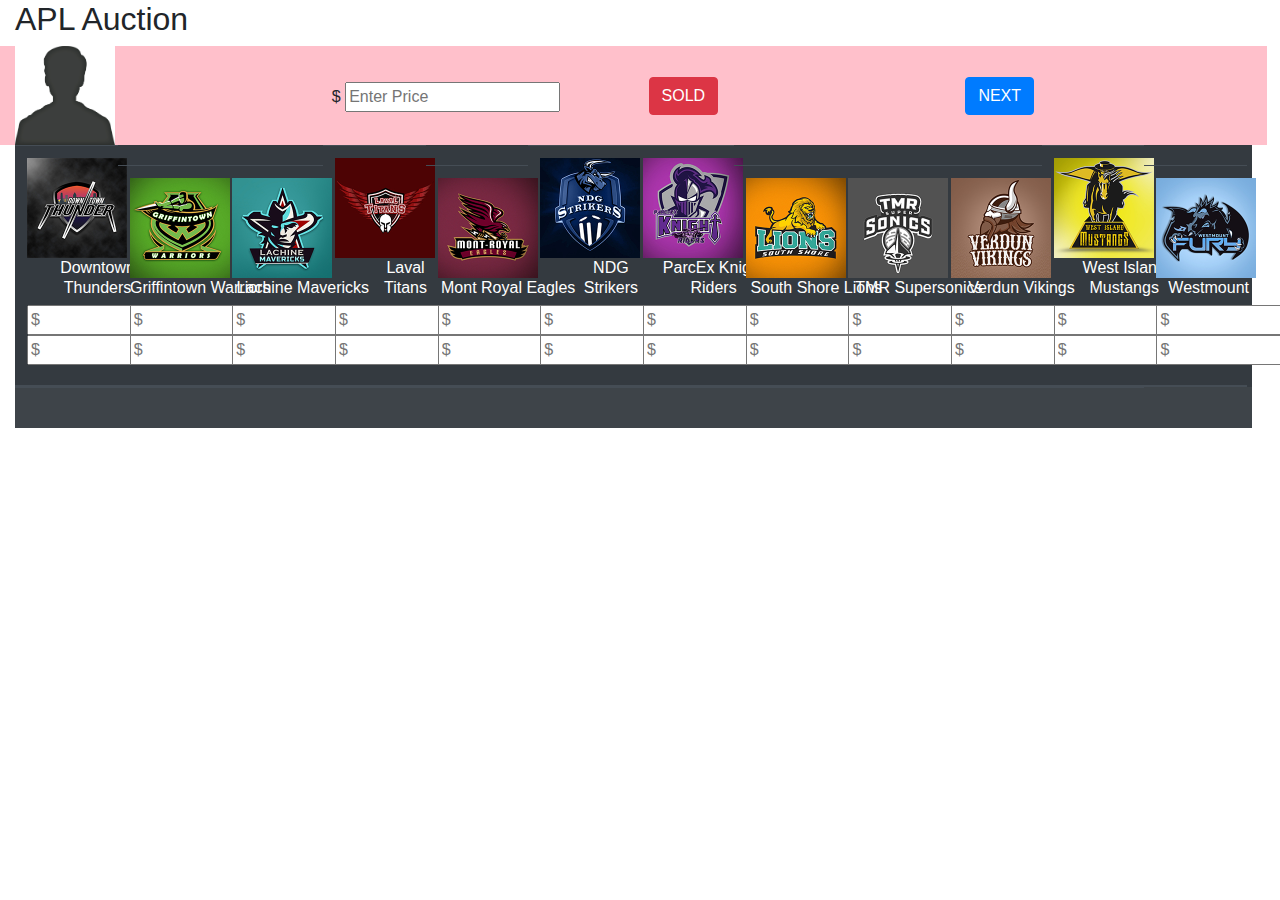
==== apl-auctioneer/index.html @ 6567c7fc "Merge branch 'master' of https://github.com/jatangohel/apl-projection" ====
<!DOCTYPE html>
<html>

<head>
    <title>Welcome, APL Auctioneer!</title>
    <meta name="google" content="notranslate">
    <link rel="stylesheet" href="css/bootstrap/bootstrap.css">
    <link rel="stylesheet" href="css/style.css">


    <script src="js/bootstrap.js"></script>
    <script src="js/main.js" type="text/javascript"></script>

</head>

<body onload="onLoad()">
    <div class="container">
        <div class="row">
            <div class="col-sm">
                    <h2>APL Auction</h2>
            </div>
        </div>

        <div class="row profile">
            <div class="col-sm-3">
                <img id="playerImage" src="images/profile1.png" class="img-fluid">
            </div>
            <div class="col-sm-3">
                <h4 id="name"></h4>
                <form id="costForm">
                <label>$</label> <input type="number" id="budget" placeholder="Enter Price"></form>
            </div>
            <div class="col-sm-3">
                <button id="sold-btn" href="" class="btn btn-danger" onclick="soldClick()">SOLD</button>

            </div>
            <div class="col-sm-3">
                <button id="next-btn" href="" class="btn btn-primary" onclick="nextClick()">NEXT</button>
            </div>
        </div>
    </div>



    <form id="team-names" class="">
        <div class="container">
            <table class="table table-dark table-striped">
                <thead>
                    <tr>

                       
                            <th scope="col">
                                <label>
                                    <input type="radio" id="downtown_thunders" name="radio" value="Downtown Thunders">
                                    <img src="images/DT.jpg" width="100vh">
                                    <h6 class="text-center">Downtown Thunders</h6>
                                    <input type="text" id="rb-dt" size="12px;" placeholder="$" readonly>
                                    <input type="text" id="mb-dt" size="12px;" placeholder="$" readonly>
                                </label>
                            </th>
                 

                        
                            <th scope="col">
                                <label>
                                    <input type="radio" id="griffintown_warriors" name="radio" value="Griffintown Warriors">
                                    <img src="images/GW.jpg" width="100vh">
                                    <h6 class="text-center">Griffintown Warriors</h6>
                                    <input type="text" id="rb-gw" size="12px;" placeholder="$" readonly>
                                    <input type="text" id="mb-gw" size="12px;" placeholder="$" readonly>
                                </label>
                            </th>
                      

                        
                            <th scope="col">
                                <label>
                                    <input type="radio" id="lachine_mavericks" name="radio" value="Lachine Mavericks">
                                    <img src="images/LM.jpg" width="100vh">
                                    <h6 class="text-center">Lachine Mavericks</h6>
                                    <input type="text" id="rb-lm" size="12px;" placeholder="$" readonly>
                                    <input type="text" id="mb-lm" size="12px;" placeholder="$" readonly>
                                </label>
                            </th>
                      

                        
                            <th scope="col">
                                <label>
                                    <input type="radio" id="laval_titans" name="radio" value="Laval Titans">
                                    <img src="images/LT.jpg" width="100vh">
                                    <h6 class="text-center">Laval<br>Titans</h6>
                                    <input type="text" id="rb-lt" size="12px;" placeholder="$" readonly>
                                    <input type="text" id="mb-lt" size="12px;" placeholder="$" readonly>
                                </label>
                            </th>
                      

                        
                            <th scope="col">
                                <label>
                                    <input type="radio" id="mont_royal_eagles" name="radio" value="Mont Royal Eagles">
                                    <img src="images/MRE.jpg" width="100vh">
                                    <h6 class="text-center">Mont Royal Eagles</h6>
                                    <input type="text" id="rb-mre" size="12px;" placeholder="$" readonly>
                                    <input type="text" id="mb-mre" size="12px;" placeholder="$" readonly>
                                </label>
                            </th>
                      

                        
                            <th scope="col">
                                <label>
                                    <input type="radio" id="ndg_strikers" name="radio" value="NDG Strikers">
                                    <img src="images/NDG.jpg" width="100vh">
                                    <h6 class="text-center">NDG<br>Strikers</h6>
                                    <input type="text" id="rb-ndg" size="12px;" placeholder="$" readonly>
                                    <input type="text" id="mb-ndg" size="12px;" placeholder="$" readonly>
                                </label>
                            </th>
                      

                        
                            <th scope="col">
                                <label>
                                    <input type="radio" id="knight_riders" name="radio" value="ParcEx Knight Riders">
                                    <img src="images/PX.jpg" width="100vh">
                                    <h6 class="text-center">ParcEx Knight Riders</h6>
                                    <input type="text" id="rb-px" size="12px;" placeholder="$" readonly>
                                    <input type="text" id="mb-px" size="12px;" placeholder="$" readonly>
                                </label>
                            </th>
                      

                        
                            <th scope="col">
                                <label>
                                    <input type="radio" id="south_shore_lions" name="radio" value="South Shore Lions">
                                    <img src="images/SSL.jpg" width="100vh">
                                    <h6 class="text-center">South Shore Lions</h6>
                                    <input type="text" id="rb-ssl" size="12px;" placeholder="$" readonly>
                                    <input type="text" id="mb-ssl" size="12px;" placeholder="$" readonly>
                                </label>
                            </th>
                      

                        
                            <th scope="col">
                                <label>
                                    <input type="radio" id="tmr_supersonics" name="radio" value="TMR Supersonics">
                                    <img src="images/TMR.jpg" width="100vh">
                                    <h6 class="text-center">TMR Supersonics</h6>
                                    <input type="text" id="rb-tmr" size="12px;" placeholder="$" readonly>
                                    <input type="text" id="mb-tmr" size="12px;" placeholder="$" readonly>
                                </label>
                            </th>
                      

                        
                            <th scope="col">
                                <label>
                                    <input type="radio" id="verdun_vikings" name="radio" value="Verdun Vikings">
                                    <img src="images/VV.jpg" width="100vh">
                                    <h6 class="text-center">Verdun Vikings</h6>
                                    <input type="text" id="rb-vv" size="12px;" placeholder="$" readonly>
                                    <input type="text" id="mb-vv" size="12px;" placeholder="$" readonly>
                                </label>
                            </th>
                      

                        
                            <th scope="col">
                                <label>
                                    <input type="radio" id="west_island_mustangs" name="radio" value="West Island Mustangs">
                                    <img src="images/WIM.jpg" width="100vh">
                                    <h6 class="text-center">West Island Mustangs</h6>
                                    <input type="text" id="rb-wim" size="12px;" placeholder="$" readonly>
                                    <input type="text" id="mb-wim" size="12px;" placeholder="$" readonly>
                                </label>
                            </th>
                      

                        
                            <th scope="col">
                                <label>
                                    <input type="radio" id="westmount_fury" name="radio" value="Westmount Fury">
                                    <img src="images/WF.jpg" width="100vh">
                                    <h6 class="text-center">Westmount Fury</h6>
                                    <input type="text" id="rb-wf" size="12px;" placeholder="$" readonly>
                                    <input type="text" id="mb-wf" size="12px;" placeholder="$" readonly>
                                </label>
                            </th>
                      
                    </tr>
                </thead>




                <tr>
                    <td>
                        <ul id="dt">
                        </ul>
                    </td>
                    <td>
                        <ul id="gw">
                        </ul>
                    </td>
                    <td>
                        <ul id="lm">
                        </ul>
                    </td>
                    <td>
                        <ul id="lt">
                        </ul>
                    </td>
                    <td>
                        <ul id="mre">
                        </ul>
                    </td>
                    <td>
                        <ul id="ndg">
                        </ul>
                    </td>
                    <td>
                        <ul id="px">
                        </ul>
                    </td>
                    <td>
                        <ul id="ssl">
                        </ul>
                    </td>
                    <td>
                        <ul id="vv">
                        </ul>
                    </td>
                    <td>
                        <ul id="wim">
                        </ul>
                    </td>
                    <td>
                        <ul id="wf">
                        </ul>
                    </td>

                </tr>




            </table>
        </div>
    </form>

</body>

</html>
---- apl-auctioneer/css/style.css ----
.profile {
background-color: pink;
    align-items: center;
}

#playerImage {
    width: 100px;
  height: 99px;
  overflow: hidden; 
}

tr.scaffolding, .scaffolding td {
    border:none;
    padding-top:0;
    padding-bottom:0;
    height:0;
    margin-top:0;
    margin-bottom:0;
    visibility:hidden;
}

.text-center{
    text-align: center;
}

ul {
    padding: 0;
    list-style-type: none;
}

li:nth-of-type(even) {
  background: red;
}

li:nth-of-type(odd) {
  background: darkgray;
}

[type=radio] { 
  position: absolute;
  opacity: 0;
  width: 0;
  height: 0;
}

[type=radio] + img {
  cursor: pointer;
}

[type=radio]:checked + img {
  outline: 10px solid red;
}
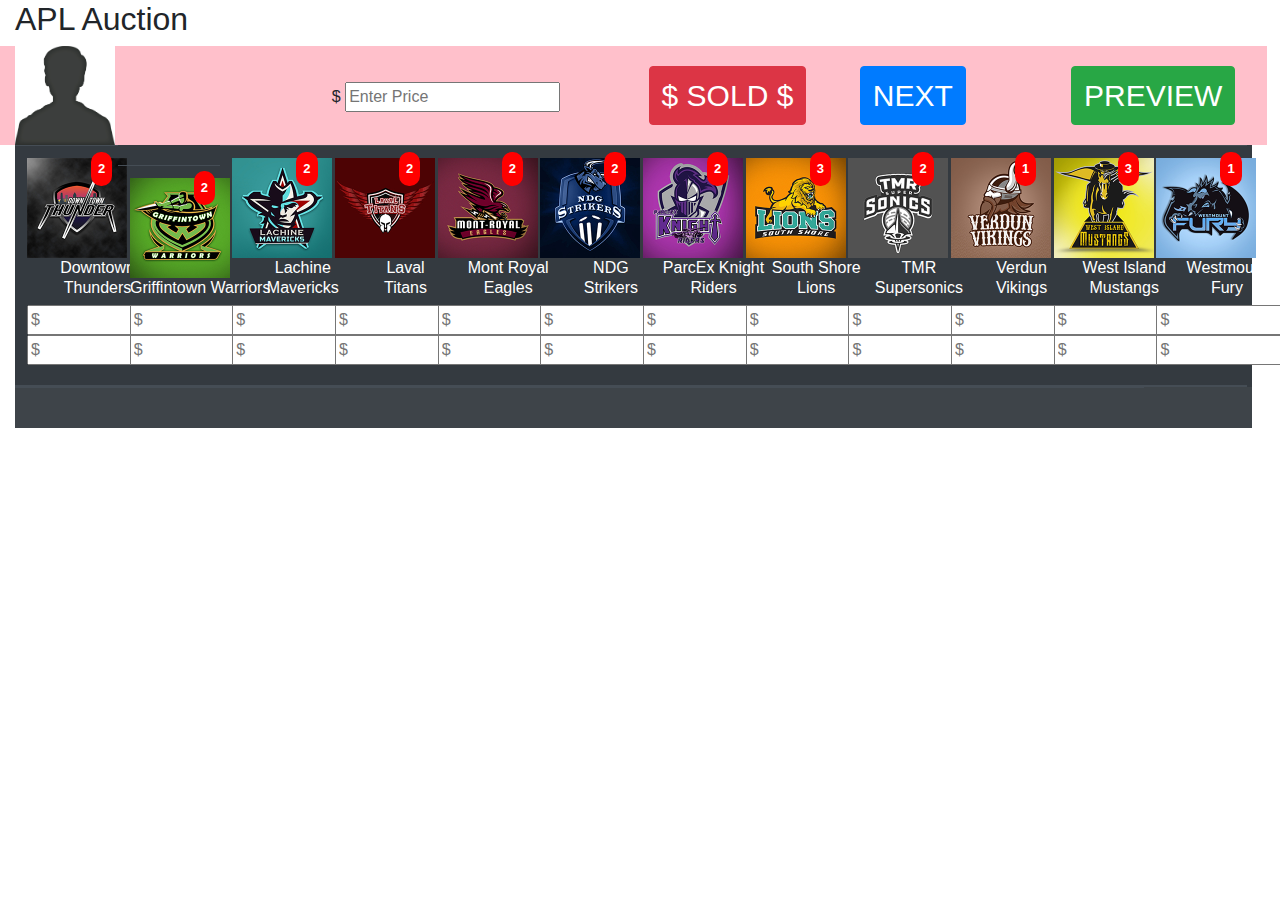
==== commit 29e860a8: "update frontend" ====
--- a/apl-auctioneer/index.html
+++ b/apl-auctioneer/index.html
@@ -30,12 +30,15 @@
                 <form id="costForm">
                 <label>$</label> <input type="number" id="budget" placeholder="Enter Price"></form>
             </div>
-            <div class="col-sm-3">
-                <button id="sold-btn" href="" class="btn btn-danger" onclick="soldClick()">SOLD</button>
-
-            </div>
-            <div class="col-sm-3">
+            <div class="col-sm-2">
+                <button id="sold-btn" href="" class="btn btn-danger" onclick="soldClick()">$ SOLD $</button>
+
+            </div>
+            <div class="col-sm-2">
                 <button id="next-btn" href="" class="btn btn-primary" onclick="nextClick()">NEXT</button>
+            </div>
+            <div class="col-sm-2">
+                <button id="preview-btn" href="" class="btn btn-success" onclick="">PREVIEW</button>
             </div>
         </div>
     </div>
@@ -52,6 +55,7 @@
                             <th scope="col">
                                 <label>
                                     <input type="radio" id="downtown_thunders" name="radio" value="Downtown Thunders">
+                                    <span class="rank-badge" id="rank-dt">2</span>
                                     <img src="images/DT.jpg" width="100vh">
                                     <h6 class="text-center">Downtown Thunders</h6>
                                     <input type="text" id="rb-dt" size="12px;" placeholder="$" readonly>
@@ -64,6 +68,7 @@
                             <th scope="col">
                                 <label>
                                     <input type="radio" id="griffintown_warriors" name="radio" value="Griffintown Warriors">
+                                    <span class="rank-badge" id="rank-gw">2</span>
                                     <img src="images/GW.jpg" width="100vh">
                                     <h6 class="text-center">Griffintown Warriors</h6>
                                     <input type="text" id="rb-gw" size="12px;" placeholder="$" readonly>
@@ -76,8 +81,9 @@
                             <th scope="col">
                                 <label>
                                     <input type="radio" id="lachine_mavericks" name="radio" value="Lachine Mavericks">
+                                    <span class="rank-badge" id="rank-lm">2</span>
                                     <img src="images/LM.jpg" width="100vh">
-                                    <h6 class="text-center">Lachine Mavericks</h6>
+                                    <h6 class="text-center">Lachine<br>Mavericks</h6>
                                     <input type="text" id="rb-lm" size="12px;" placeholder="$" readonly>
                                     <input type="text" id="mb-lm" size="12px;" placeholder="$" readonly>
                                 </label>
@@ -88,6 +94,7 @@
                             <th scope="col">
                                 <label>
                                     <input type="radio" id="laval_titans" name="radio" value="Laval Titans">
+                                    <span class="rank-badge" id="rank-lt">2</span>
                                     <img src="images/LT.jpg" width="100vh">
                                     <h6 class="text-center">Laval<br>Titans</h6>
                                     <input type="text" id="rb-lt" size="12px;" placeholder="$" readonly>
@@ -100,8 +107,9 @@
                             <th scope="col">
                                 <label>
                                     <input type="radio" id="mont_royal_eagles" name="radio" value="Mont Royal Eagles">
+                                    <span class="rank-badge" id="rank-mre">2</span>
                                     <img src="images/MRE.jpg" width="100vh">
-                                    <h6 class="text-center">Mont Royal Eagles</h6>
+                                    <h6 class="text-center">Mont Royal<br>Eagles</h6>
                                     <input type="text" id="rb-mre" size="12px;" placeholder="$" readonly>
                                     <input type="text" id="mb-mre" size="12px;" placeholder="$" readonly>
                                 </label>
@@ -112,6 +120,7 @@
                             <th scope="col">
                                 <label>
                                     <input type="radio" id="ndg_strikers" name="radio" value="NDG Strikers">
+                                    <span class="rank-badge" id="rank-ndg">2</span>
                                     <img src="images/NDG.jpg" width="100vh">
                                     <h6 class="text-center">NDG<br>Strikers</h6>
                                     <input type="text" id="rb-ndg" size="12px;" placeholder="$" readonly>
@@ -124,6 +133,7 @@
                             <th scope="col">
                                 <label>
                                     <input type="radio" id="knight_riders" name="radio" value="ParcEx Knight Riders">
+                                    <span class="rank-badge" id="rank-px">2</span>
                                     <img src="images/PX.jpg" width="100vh">
                                     <h6 class="text-center">ParcEx Knight Riders</h6>
                                     <input type="text" id="rb-px" size="12px;" placeholder="$" readonly>
@@ -136,8 +146,9 @@
                             <th scope="col">
                                 <label>
                                     <input type="radio" id="south_shore_lions" name="radio" value="South Shore Lions">
+                                    <span class="rank-badge" id="rank-ssl">3</span>
                                     <img src="images/SSL.jpg" width="100vh">
-                                    <h6 class="text-center">South Shore Lions</h6>
+                                    <h6 class="text-center">South Shore<br>Lions</h6>
                                     <input type="text" id="rb-ssl" size="12px;" placeholder="$" readonly>
                                     <input type="text" id="mb-ssl" size="12px;" placeholder="$" readonly>
                                 </label>
@@ -148,8 +159,9 @@
                             <th scope="col">
                                 <label>
                                     <input type="radio" id="tmr_supersonics" name="radio" value="TMR Supersonics">
+                                    <span class="rank-badge" id="rank-tmr">2</span>
                                     <img src="images/TMR.jpg" width="100vh">
-                                    <h6 class="text-center">TMR Supersonics</h6>
+                                    <h6 class="text-center">TMR<br>Supersonics</h6>
                                     <input type="text" id="rb-tmr" size="12px;" placeholder="$" readonly>
                                     <input type="text" id="mb-tmr" size="12px;" placeholder="$" readonly>
                                 </label>
@@ -160,8 +172,9 @@
                             <th scope="col">
                                 <label>
                                     <input type="radio" id="verdun_vikings" name="radio" value="Verdun Vikings">
+                                    <span class="rank-badge" id="rank-vv">1</span>
                                     <img src="images/VV.jpg" width="100vh">
-                                    <h6 class="text-center">Verdun Vikings</h6>
+                                    <h6 class="text-center">Verdun<br>Vikings</h6>
                                     <input type="text" id="rb-vv" size="12px;" placeholder="$" readonly>
                                     <input type="text" id="mb-vv" size="12px;" placeholder="$" readonly>
                                 </label>
@@ -172,6 +185,7 @@
                             <th scope="col">
                                 <label>
                                     <input type="radio" id="west_island_mustangs" name="radio" value="West Island Mustangs">
+                                    <span class="rank-badge" id="rank-wim">3</span>
                                     <img src="images/WIM.jpg" width="100vh">
                                     <h6 class="text-center">West Island Mustangs</h6>
                                     <input type="text" id="rb-wim" size="12px;" placeholder="$" readonly>
@@ -184,8 +198,9 @@
                             <th scope="col">
                                 <label>
                                     <input type="radio" id="westmount_fury" name="radio" value="Westmount Fury">
+                                    <span class="rank-badge" id="rank-wf">1</span>
                                     <img src="images/WF.jpg" width="100vh">
-                                    <h6 class="text-center">Westmount Fury</h6>
+                                    <h6 class="text-center">Westmount<br>Fury</h6>
                                     <input type="text" id="rb-wf" size="12px;" placeholder="$" readonly>
                                     <input type="text" id="mb-wf" size="12px;" placeholder="$" readonly>
                                 </label>
--- a/apl-auctioneer/css/style.css
+++ b/apl-auctioneer/css/style.css
@@ -9,6 +9,9 @@
   overflow: hidden; 
 }
 
+.btn {
+    font-size: 30px;
+}
 tr.scaffolding, .scaffolding td {
     border:none;
     padding-top:0;
@@ -49,4 +52,23 @@
 
 [type=radio]:checked + img {
   outline: 10px solid red;
-}+}
+
+.rank-badge{
+    margin-left: 5%;
+    margin-top: -0.5%;
+    position: absolute;
+    background:red;
+    text-align: center;
+    border-radius: 10px 10px 10px 10px;
+    color:white;
+    padding:7px 7px;
+    font-size:13px;
+}
+
+/*
+.item {
+    position:relative;
+    padding-top:20px;
+    display:inline-block;
+}*/
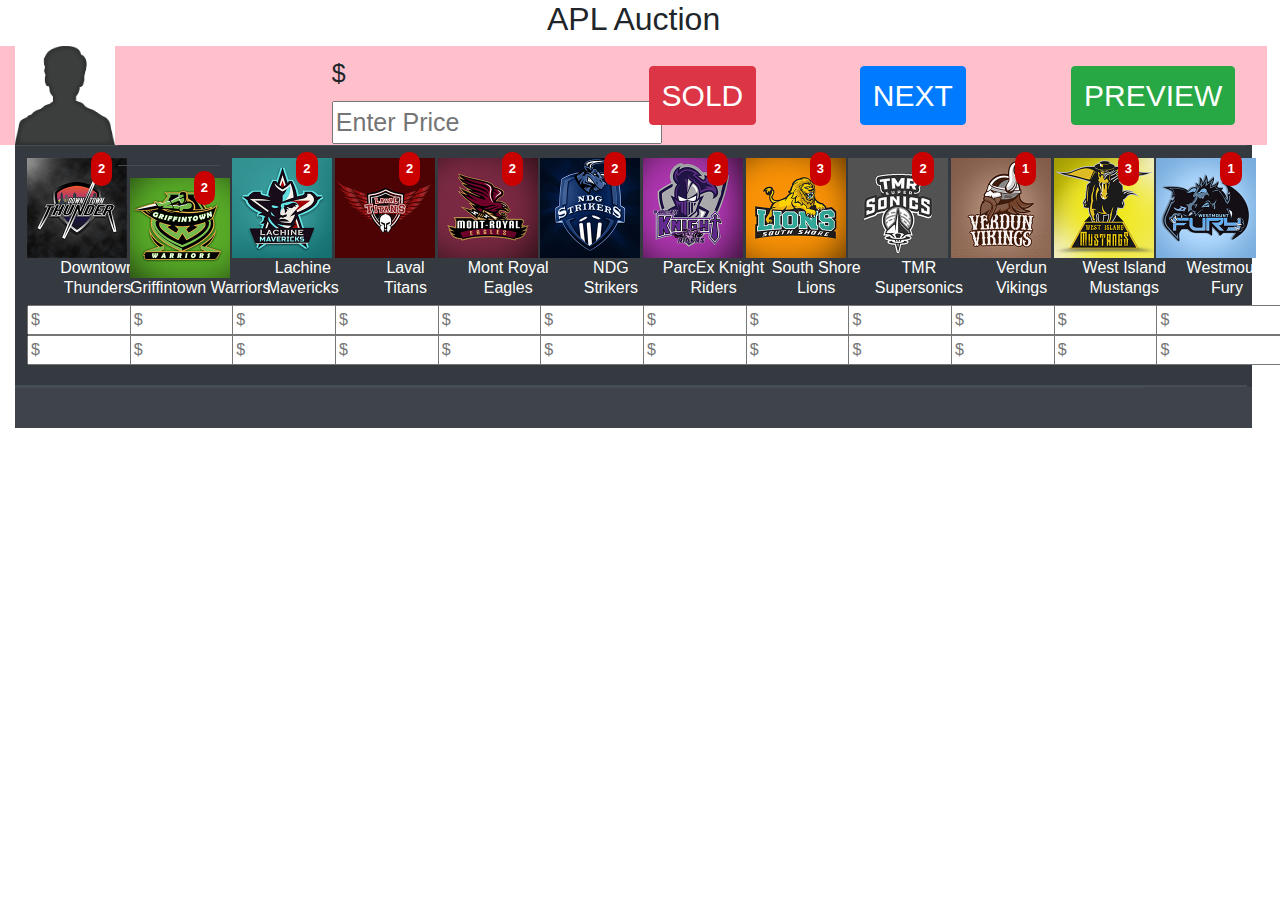
==== commit 349789d5: "updated budget styles" ====
--- a/apl-auctioneer/index.html
+++ b/apl-auctioneer/index.html
@@ -17,7 +17,7 @@
     <div class="container">
         <div class="row">
             <div class="col-sm">
-                    <h2>APL Auction</h2>
+                    <h2 align="center">APL Auction</h2>
             </div>
         </div>
 
@@ -28,10 +28,10 @@
             <div class="col-sm-3">
                 <h4 id="name"></h4>
                 <form id="costForm">
-                <label>$</label> <input type="number" id="budget" placeholder="Enter Price"></form>
+                <label class="budget">$</label> <input type="number" class="budget" id="budget" placeholder="Enter Price"></form>
             </div>
             <div class="col-sm-2">
-                <button id="sold-btn" href="" class="btn btn-danger" onclick="soldClick()">$ SOLD $</button>
+                <button id="sold-btn" href="" class="btn btn-danger" onclick="soldClick()">SOLD</button>
 
             </div>
             <div class="col-sm-2">
--- a/apl-auctioneer/css/style.css
+++ b/apl-auctioneer/css/style.css
@@ -39,26 +39,30 @@
   background: darkgray;
 }
 
-[type=radio] { 
+[type="radio"] { 
   position: absolute;
   opacity: 0;
   width: 0;
   height: 0;
 }
 
-[type=radio] + img {
+[type="radio"] + span + img {
   cursor: pointer;
 }
 
-[type=radio]:checked + img {
-  outline: 10px solid red;
+[type="radio"]:checked + span + img {
+  outline: 10px solid yellow;
+}
+
+.budget {
+    font-size: 25px;
 }
 
 .rank-badge{
     margin-left: 5%;
     margin-top: -0.5%;
     position: absolute;
-    background:red;
+    background:#CB0000;
     text-align: center;
     border-radius: 10px 10px 10px 10px;
     color:white;
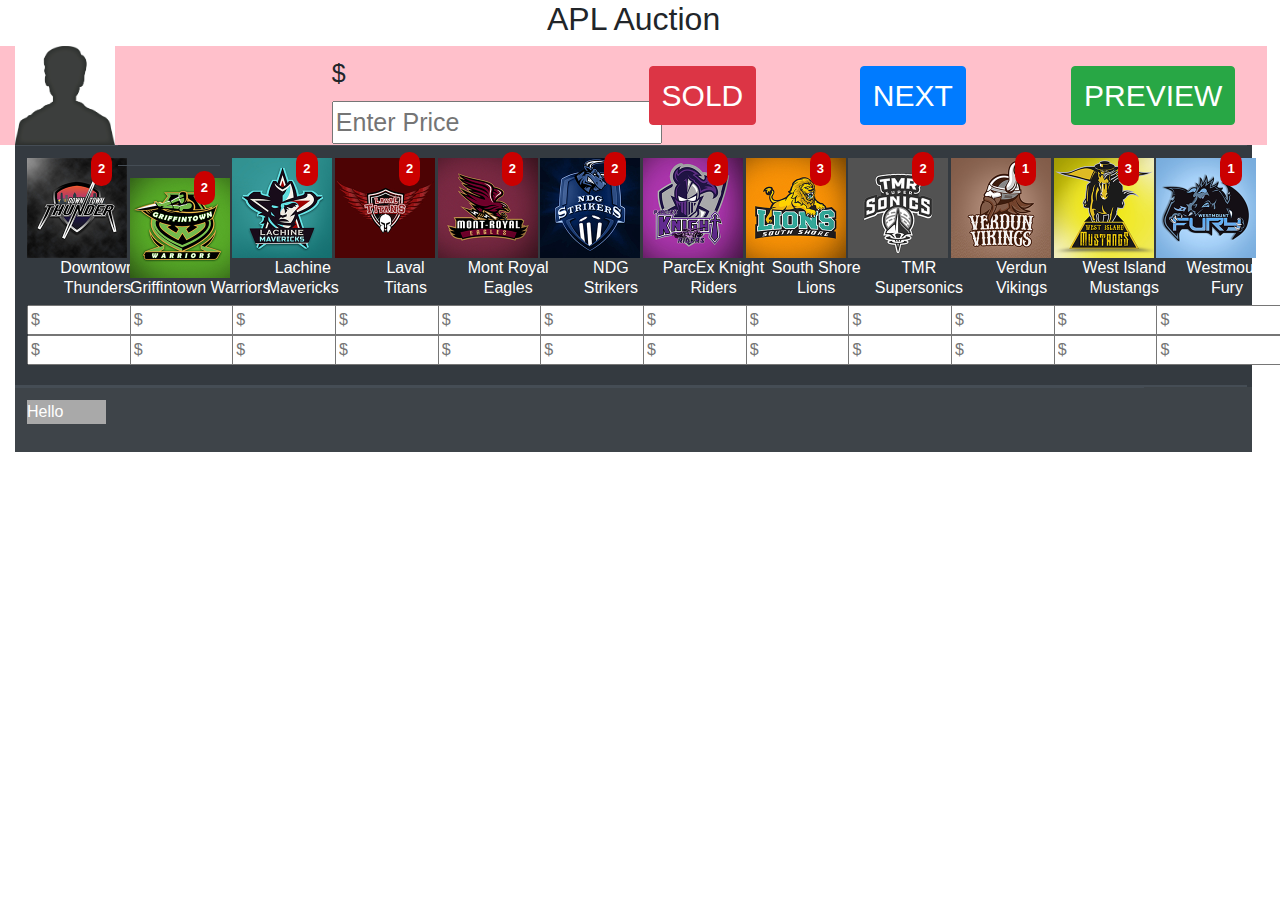
==== commit 202b1254: "Update index.html" ====
--- a/apl-auctioneer/index.html
+++ b/apl-auctioneer/index.html
@@ -38,7 +38,7 @@
                 <button id="next-btn" href="" class="btn btn-primary" onclick="nextClick()">NEXT</button>
             </div>
             <div class="col-sm-2">
-                <button id="preview-btn" href="" class="btn btn-success" onclick="">PREVIEW</button>
+                <button id="preview-btn" href="" class="btn btn-success" onclick="openPreviewForAudience()">PREVIEW</button>
             </div>
         </div>
     </div>
@@ -215,6 +215,7 @@
                 <tr>
                     <td>
                         <ul id="dt">
+                            <li>Hello</li>
                         </ul>
                     </td>
                     <td>
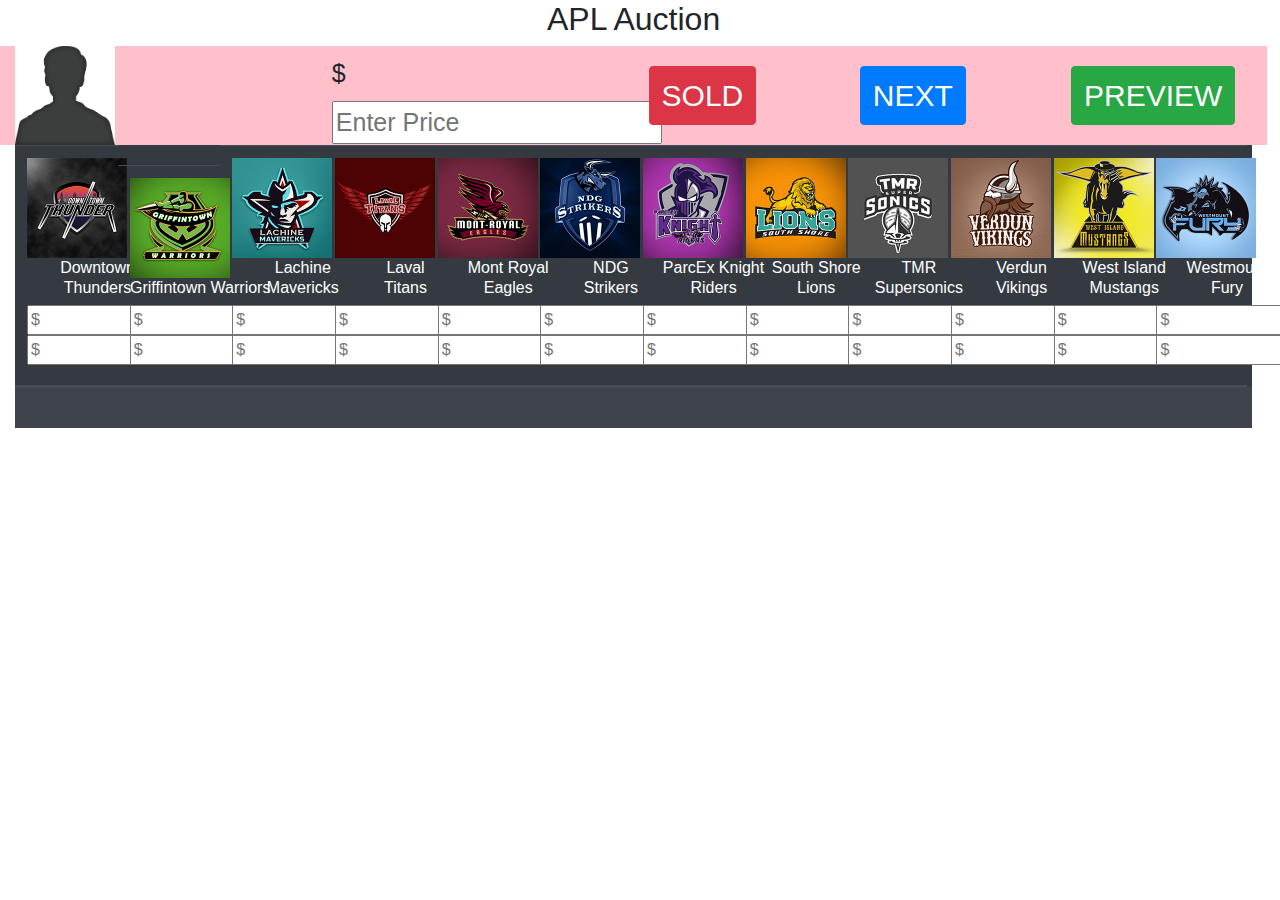
==== commit 2a341f43: "update auctioneer" ====
--- a/apl-auctioneer/index.html
+++ b/apl-auctioneer/index.html
@@ -11,13 +11,63 @@
     <script src="js/bootstrap.js"></script>
     <script src="js/main.js" type="text/javascript"></script>
 
+    <style>
+        /* The Modal (background) */
+        .modal {
+            display: none;
+            /* Hidden by default */
+            position: fixed;
+            /* Stay in place */
+            z-index: 1;
+            /* Sit on top */
+            padding-top: 100px;
+            /* Location of the box */
+            left: 0;
+            top: 0;
+            width: 100%;
+            /* Full width */
+            height: 100%;
+            /* Full height */
+            overflow: auto;
+            /* Enable scroll if needed */
+            background-color: rgb(0, 0, 0);
+            /* Fallback color */
+            background-color: rgba(0, 0, 0, 0.4);
+            /* Black w/ opacity */
+        }
+
+        /* Modal Content */
+        .modal-content {
+            background-color: #fefefe;
+            margin: auto;
+            padding: 20px;
+            border: 1px solid #888;
+            width: 80%;
+        }
+
+        /* The Close Button */
+        .close {
+            color: #aaaaaa;
+            float: right;
+            font-size: 28px;
+            font-weight: bold;
+        }
+
+        .close:hover,
+        .close:focus {
+            color: #000;
+            text-decoration: none;
+            cursor: pointer;
+        }
+    </style>
+
 </head>
 
 <body onload="onLoad()">
     <div class="container">
         <div class="row">
             <div class="col-sm">
-                    <h2 align="center">APL Auction</h2>
+                <h2 align="center">APL Auction</h2>
             </div>
         </div>
 
@@ -28,7 +78,7 @@
             <div class="col-sm-3">
                 <h4 id="name"></h4>
                 <form id="costForm">
-                <label class="budget">$</label> <input type="number" class="budget" id="budget" placeholder="Enter Price"></form>
+                    <label class="budget">$</label> <input type="number" class="budget" id="budget" placeholder="Enter Price"></form>
             </div>
             <div class="col-sm-2">
                 <button id="sold-btn" href="" class="btn btn-danger" onclick="soldClick()">SOLD</button>
@@ -51,161 +101,149 @@
                 <thead>
                     <tr>
 
-                       
-                            <th scope="col">
-                                <label>
-                                    <input type="radio" id="downtown_thunders" name="radio" value="Downtown Thunders">
-                                    <span class="rank-badge" id="rank-dt">2</span>
-                                    <img src="images/DT.jpg" width="100vh">
-                                    <h6 class="text-center">Downtown Thunders</h6>
-                                    <input type="text" id="rb-dt" size="12px;" placeholder="$" readonly>
-                                    <input type="text" id="mb-dt" size="12px;" placeholder="$" readonly>
-                                </label>
-                            </th>
-                 
-
-                        
-                            <th scope="col">
-                                <label>
-                                    <input type="radio" id="griffintown_warriors" name="radio" value="Griffintown Warriors">
-                                    <span class="rank-badge" id="rank-gw">2</span>
-                                    <img src="images/GW.jpg" width="100vh">
-                                    <h6 class="text-center">Griffintown Warriors</h6>
-                                    <input type="text" id="rb-gw" size="12px;" placeholder="$" readonly>
-                                    <input type="text" id="mb-gw" size="12px;" placeholder="$" readonly>
-                                </label>
-                            </th>
-                      
-
-                        
-                            <th scope="col">
-                                <label>
-                                    <input type="radio" id="lachine_mavericks" name="radio" value="Lachine Mavericks">
-                                    <span class="rank-badge" id="rank-lm">2</span>
-                                    <img src="images/LM.jpg" width="100vh">
-                                    <h6 class="text-center">Lachine<br>Mavericks</h6>
-                                    <input type="text" id="rb-lm" size="12px;" placeholder="$" readonly>
-                                    <input type="text" id="mb-lm" size="12px;" placeholder="$" readonly>
-                                </label>
-                            </th>
-                      
-
-                        
-                            <th scope="col">
-                                <label>
-                                    <input type="radio" id="laval_titans" name="radio" value="Laval Titans">
-                                    <span class="rank-badge" id="rank-lt">2</span>
-                                    <img src="images/LT.jpg" width="100vh">
-                                    <h6 class="text-center">Laval<br>Titans</h6>
-                                    <input type="text" id="rb-lt" size="12px;" placeholder="$" readonly>
-                                    <input type="text" id="mb-lt" size="12px;" placeholder="$" readonly>
-                                </label>
-                            </th>
-                      
-
-                        
-                            <th scope="col">
-                                <label>
-                                    <input type="radio" id="mont_royal_eagles" name="radio" value="Mont Royal Eagles">
-                                    <span class="rank-badge" id="rank-mre">2</span>
-                                    <img src="images/MRE.jpg" width="100vh">
-                                    <h6 class="text-center">Mont Royal<br>Eagles</h6>
-                                    <input type="text" id="rb-mre" size="12px;" placeholder="$" readonly>
-                                    <input type="text" id="mb-mre" size="12px;" placeholder="$" readonly>
-                                </label>
-                            </th>
-                      
-
-                        
-                            <th scope="col">
-                                <label>
-                                    <input type="radio" id="ndg_strikers" name="radio" value="NDG Strikers">
-                                    <span class="rank-badge" id="rank-ndg">2</span>
-                                    <img src="images/NDG.jpg" width="100vh">
-                                    <h6 class="text-center">NDG<br>Strikers</h6>
-                                    <input type="text" id="rb-ndg" size="12px;" placeholder="$" readonly>
-                                    <input type="text" id="mb-ndg" size="12px;" placeholder="$" readonly>
-                                </label>
-                            </th>
-                      
-
-                        
-                            <th scope="col">
-                                <label>
-                                    <input type="radio" id="knight_riders" name="radio" value="ParcEx Knight Riders">
-                                    <span class="rank-badge" id="rank-px">2</span>
-                                    <img src="images/PX.jpg" width="100vh">
-                                    <h6 class="text-center">ParcEx Knight Riders</h6>
-                                    <input type="text" id="rb-px" size="12px;" placeholder="$" readonly>
-                                    <input type="text" id="mb-px" size="12px;" placeholder="$" readonly>
-                                </label>
-                            </th>
-                      
-
-                        
-                            <th scope="col">
-                                <label>
-                                    <input type="radio" id="south_shore_lions" name="radio" value="South Shore Lions">
-                                    <span class="rank-badge" id="rank-ssl">3</span>
-                                    <img src="images/SSL.jpg" width="100vh">
-                                    <h6 class="text-center">South Shore<br>Lions</h6>
-                                    <input type="text" id="rb-ssl" size="12px;" placeholder="$" readonly>
-                                    <input type="text" id="mb-ssl" size="12px;" placeholder="$" readonly>
-                                </label>
-                            </th>
-                      
-
-                        
-                            <th scope="col">
-                                <label>
-                                    <input type="radio" id="tmr_supersonics" name="radio" value="TMR Supersonics">
-                                    <span class="rank-badge" id="rank-tmr">2</span>
-                                    <img src="images/TMR.jpg" width="100vh">
-                                    <h6 class="text-center">TMR<br>Supersonics</h6>
-                                    <input type="text" id="rb-tmr" size="12px;" placeholder="$" readonly>
-                                    <input type="text" id="mb-tmr" size="12px;" placeholder="$" readonly>
-                                </label>
-                            </th>
-                      
-
-                        
-                            <th scope="col">
-                                <label>
-                                    <input type="radio" id="verdun_vikings" name="radio" value="Verdun Vikings">
-                                    <span class="rank-badge" id="rank-vv">1</span>
-                                    <img src="images/VV.jpg" width="100vh">
-                                    <h6 class="text-center">Verdun<br>Vikings</h6>
-                                    <input type="text" id="rb-vv" size="12px;" placeholder="$" readonly>
-                                    <input type="text" id="mb-vv" size="12px;" placeholder="$" readonly>
-                                </label>
-                            </th>
-                      
-
-                        
-                            <th scope="col">
-                                <label>
-                                    <input type="radio" id="west_island_mustangs" name="radio" value="West Island Mustangs">
-                                    <span class="rank-badge" id="rank-wim">3</span>
-                                    <img src="images/WIM.jpg" width="100vh">
-                                    <h6 class="text-center">West Island Mustangs</h6>
-                                    <input type="text" id="rb-wim" size="12px;" placeholder="$" readonly>
-                                    <input type="text" id="mb-wim" size="12px;" placeholder="$" readonly>
-                                </label>
-                            </th>
-                      
-
-                        
-                            <th scope="col">
-                                <label>
-                                    <input type="radio" id="westmount_fury" name="radio" value="Westmount Fury">
-                                    <span class="rank-badge" id="rank-wf">1</span>
-                                    <img src="images/WF.jpg" width="100vh">
-                                    <h6 class="text-center">Westmount<br>Fury</h6>
-                                    <input type="text" id="rb-wf" size="12px;" placeholder="$" readonly>
-                                    <input type="text" id="mb-wf" size="12px;" placeholder="$" readonly>
-                                </label>
-                            </th>
-                      
+
+                        <th scope="col">
+                            <label>
+                                <input type="radio" id="downtown_thunders" name="radio" value="Downtown Thunders">
+                                <img src="images/DT.jpg" width="100vh">
+                                <h6 class="text-center">Downtown Thunders</h6>
+                                <input type="text" id="rb-dt" size="12px;" placeholder="$" readonly>
+                                <input type="text" id="mb-dt" size="12px;" placeholder="$" readonly>
+                            </label>
+                        </th>
+
+
+
+
+                        <th scope="col">
+                            <label>
+                                <input type="radio" id="griffintown_warriors" name="radio" value="Griffintown Warriors">
+                                <img src="images/GW.jpg" width="100vh">
+                                <h6 class="text-center">Griffintown Warriors</h6>
+                                <input type="text" id="rb-gw" size="12px;" placeholder="$" readonly>
+                                <input type="text" id="mb-gw" size="12px;" placeholder="$" readonly>
+                            </label>
+                        </th>
+
+
+
+                        <th scope="col">
+                            <label>
+                                <input type="radio" id="lachine_mavericks" name="radio" value="Lachine Mavericks">
+                                <img src="images/LM.jpg" width="100vh">
+                                <h6 class="text-center">Lachine<br>Mavericks</h6>
+                                <input type="text" id="rb-lm" size="12px;" placeholder="$" readonly>
+                                <input type="text" id="mb-lm" size="12px;" placeholder="$" readonly>
+                            </label>
+                        </th>
+
+
+
+                        <th scope="col">
+                            <label>
+                                <input type="radio" id="laval_titans" name="radio" value="Laval Titans">
+                                <img src="images/LT.jpg" width="100vh">
+                                <h6 class="text-center">Laval<br>Titans</h6>
+                                <input type="text" id="rb-lt" size="12px;" placeholder="$" readonly>
+                                <input type="text" id="mb-lt" size="12px;" placeholder="$" readonly>
+                            </label>
+                        </th>
+
+
+
+                        <th scope="col">
+                            <label>
+                                <input type="radio" id="mont_royal_eagles" name="radio" value="Mont Royal Eagles">
+                                <img src="images/MRE.jpg" width="100vh">
+                                <h6 class="text-center">Mont Royal<br>Eagles</h6>
+                                <input type="text" id="rb-mre" size="12px;" placeholder="$" readonly>
+                                <input type="text" id="mb-mre" size="12px;" placeholder="$" readonly>
+                            </label>
+                        </th>
+
+
+
+                        <th scope="col">
+                            <label>
+                                <input type="radio" id="ndg_strikers" name="radio" value="NDG Strikers">
+                                <img src="images/NDG.jpg" width="100vh">
+                                <h6 class="text-center">NDG<br>Strikers</h6>
+                                <input type="text" id="rb-ndg" size="12px;" placeholder="$" readonly>
+                                <input type="text" id="mb-ndg" size="12px;" placeholder="$" readonly>
+                            </label>
+                        </th>
+
+
+
+                        <th scope="col">
+                            <label>
+                                <input type="radio" id="knight_riders" name="radio" value="ParcEx Knight Riders">
+                                <img src="images/PX.jpg" width="100vh">
+                                <h6 class="text-center">ParcEx Knight Riders</h6>
+                                <input type="text" id="rb-px" size="12px;" placeholder="$" readonly>
+                                <input type="text" id="mb-px" size="12px;" placeholder="$" readonly>
+                            </label>
+                        </th>
+
+
+                        <th scope="col">
+                            <label>
+                                <input type="radio" id="south_shore_lions" name="radio" value="South Shore Lions">
+                                <img src="images/SSL.jpg" width="100vh">
+                                <h6 class="text-center">South Shore<br>Lions</h6>
+                                <input type="text" id="rb-ssl" size="12px;" placeholder="$" readonly>
+                                <input type="text" id="mb-ssl" size="12px;" placeholder="$" readonly>
+                            </label>
+                        </th>
+
+
+
+                        <th scope="col">
+                            <label>
+                                <input type="radio" id="tmr_supersonics" name="radio" value="TMR Supersonics">
+                                <img src="images/TMR.jpg" width="100vh">
+                                <h6 class="text-center">TMR<br>Supersonics</h6>
+                                <input type="text" id="rb-tmr" size="12px;" placeholder="$" readonly>
+                                <input type="text" id="mb-tmr" size="12px;" placeholder="$" readonly>
+                            </label>
+                        </th>
+
+
+
+                        <th scope="col">
+                            <label>
+                                <input type="radio" id="verdun_vikings" name="radio" value="Verdun Vikings">
+                                <img src="images/VV.jpg" width="100vh">
+                                <h6 class="text-center">Verdun<br>Vikings</h6>
+                                <input type="text" id="rb-vv" size="12px;" placeholder="$" readonly>
+                                <input type="text" id="mb-vv" size="12px;" placeholder="$" readonly>
+                            </label>
+                        </th>
+
+
+
+                        <th scope="col">
+                            <label>
+                                <input type="radio" id="west_island_mustangs" name="radio" value="West Island Mustangs">
+                                <img src="images/WIM.jpg" width="100vh">
+                                <h6 class="text-center">West Island Mustangs</h6>
+                                <input type="text" id="rb-wim" size="12px;" placeholder="$" readonly>
+                                <input type="text" id="mb-wim" size="12px;" placeholder="$" readonly>
+                            </label>
+                        </th>
+
+
+
+                        <th scope="col">
+                            <label>
+                                <input type="radio" id="westmount_fury" name="radio" value="Westmount Fury">
+                                <img src="images/WF.jpg" width="100vh">
+                                <h6 class="text-center">Westmount<br>Fury</h6>
+                                <input type="text" id="rb-wf" size="12px;" placeholder="$" readonly>
+                                <input type="text" id="mb-wf" size="12px;" placeholder="$" readonly>
+                            </label>
+                        </th>
+
                     </tr>
                 </thead>
 
@@ -215,7 +253,6 @@
                 <tr>
                     <td>
                         <ul id="dt">
-                            <li>Hello</li>
                         </ul>
                     </td>
                     <td>
@@ -244,6 +281,10 @@
                     </td>
                     <td>
                         <ul id="ssl">
+                        </ul>
+                    </td>
+                    <td>
+                        <ul id="tmr">
                         </ul>
                     </td>
                     <td>
@@ -267,6 +308,50 @@
             </table>
         </div>
     </form>
+    
+                                <div id="myModal" class="modal">
+                                <div class="modal-content">
+                                    <span class="close" onclick="closeEditPlayerModal()">&times;</span>
+                                    <form id="editForm"><br>
+                                        <h4 id="editName" class="editName"></h4>
+                                        <label for="editPrice">Updated Price:</label>
+                                        <input type="number" class="form-control" id="editPrice" size="5"><br>
+
+                                        <select class="form-control" id="editedTeamName">
+                                            <option value="Downtown Thunders">Downtown Thunders</option>
+                                            <option value="Griffintown Warriors">Griffintown Warriors</option>
+                                            <option value="Lachine Mavericks">Lachine Mavericks</option>
+                                            <option value="Laval Titans">Laval Titans</option>
+                                            <option value="Mont Royal Eagles">Mont Royal Eagles</option>
+                                            <option value="NDG Strikers">NDG Strikers</option>
+                                            <option value="South Shore Lions">South Shore Lions</option>
+                                            <option value="TMR Supersonics">TMR Supersonics</option>
+                                            <option value="Verdun Vikings">Verdun Vikings</option>
+                                            <option value="West Island Mustangs">West Island Mustangs</option>
+                                            <option value="Westmount Fury">Westmount Fury</option>
+                                        </select><br>
+
+                                        <button class="btn btn-success" id="editOkay" onclick="editPlayer(event);">Confirm</button>
+<!--                                        <button class="btn btn-danger" class="close" id="editClose">Cancel</button>-->
+                                        
+                                    </form>
+                                </div>
+                            </div>
+
+
+
+
+
+    <script>
+        // Get the modal
+        var modal = document.getElementById('myModal');
+        // When the user clicks anywhere outside of the modal, close it
+        window.onclick = function(event) {
+            if (event.target == modal) {
+                modal.style.display = "none";
+            }
+        }
+    </script>
 
 </body>
 
--- a/apl-auctioneer/css/style.css
+++ b/apl-auctioneer/css/style.css
@@ -32,7 +32,7 @@
 }
 
 li:nth-of-type(even) {
-  background: red;
+  background:#191919;
 }
 
 li:nth-of-type(odd) {
@@ -46,11 +46,11 @@
   height: 0;
 }
 
-[type="radio"] + span + img {
+[type="radio"] + img {
   cursor: pointer;
 }
 
-[type="radio"]:checked + span + img {
+[type="radio"]:checked + img {
   outline: 10px solid yellow;
 }
 
@@ -70,9 +70,55 @@
     font-size:13px;
 }
 
+.edit {
+    cursor: pointer;
+}
+
+.editName {
+    color:orangered;
+}
+
 /*
 .item {
     position:relative;
     padding-top:20px;
     display:inline-block;
 }*/
+
+.modal {
+  display: none; /* Hidden by default */
+  position: fixed; /* Stay in place */
+  z-index: 1; /* Sit on top */
+  padding-top: 100px; /* Location of the box */
+  left: 0;
+  top: 0;
+  width: 100%; /* Full width */
+  height: 100%; /* Full height */
+  overflow: auto; /* Enable scroll if needed */
+  background-color: rgb(0,0,0); /* Fallback color */
+  background-color: rgba(0,0,0,0.4); /* Black w/ opacity */
+}
+
+/* Modal Content */
+.modal-content {
+  background-color: #fefefe;
+  margin: auto;
+  padding: 20px;
+  border: 1px solid #888;
+  width: 80%;
+}
+
+/* The Close Button */
+.close {
+  color: #aaaaaa;
+  float: right;
+  font-size: 28px;
+  font-weight: bold;
+}
+
+.close:hover,
+.close:focus {
+  color: #000;
+  text-decoration: none;
+  cursor: pointer;
+}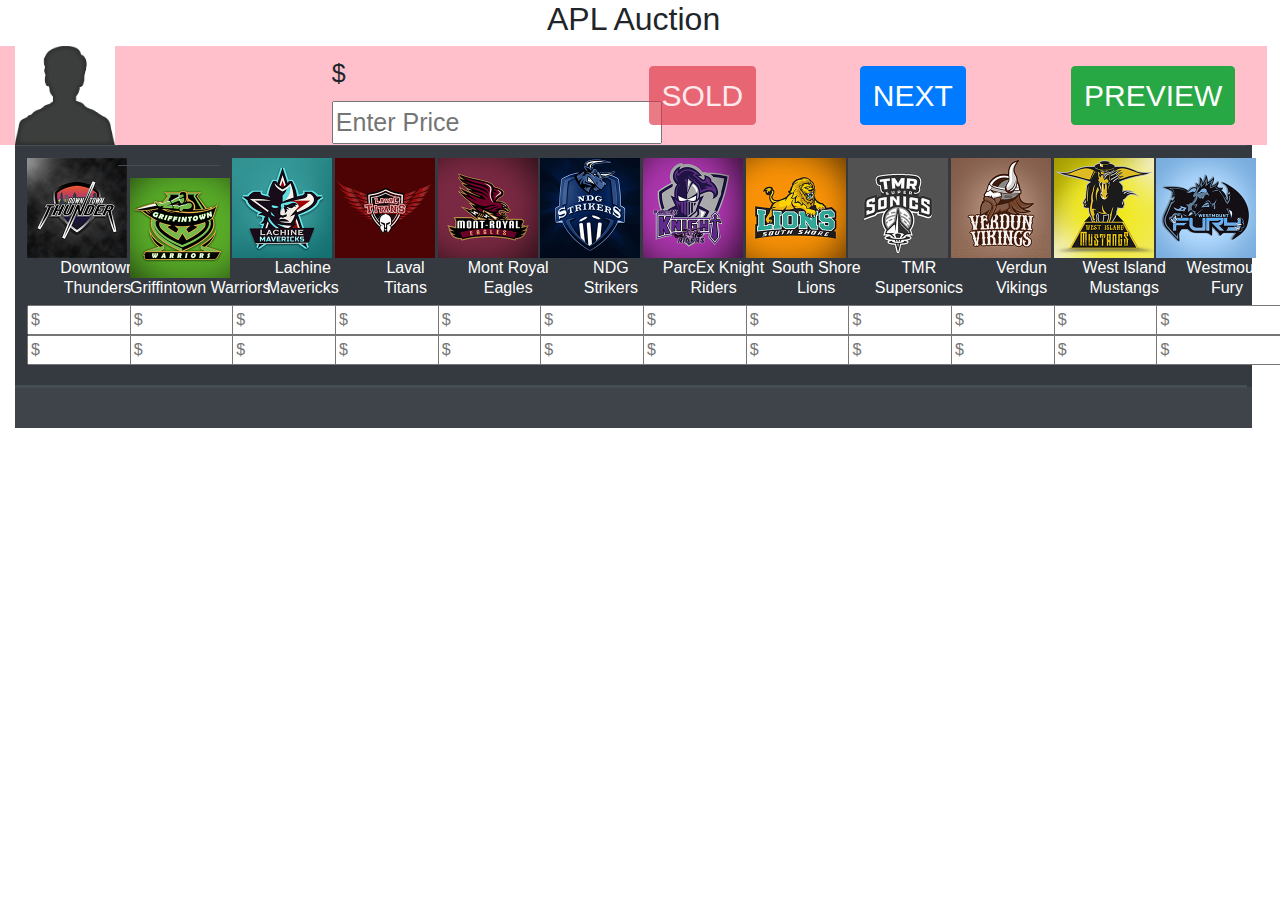
==== commit d0c91f10: "toggle buttin" ====
--- a/apl-auctioneer/index.html
+++ b/apl-auctioneer/index.html
@@ -104,7 +104,7 @@
 
                         <th scope="col">
                             <label>
-                                <input type="radio" id="downtown_thunders" name="radio" value="Downtown Thunders">
+                                <input type="radio" id="downtown_thunders" name="radio" value="Downtown Thunders" >
                                 <img src="images/DT.jpg" width="100vh">
                                 <h6 class="text-center">Downtown Thunders</h6>
                                 <input type="text" id="rb-dt" size="12px;" placeholder="$" readonly>
@@ -309,38 +309,34 @@
         </div>
     </form>
     
-                                <div id="myModal" class="modal">
-                                <div class="modal-content">
-                                    <span class="close" onclick="closeEditPlayerModal()">&times;</span>
-                                    <form id="editForm"><br>
-                                        <h4 id="editName" class="editName"></h4>
-                                        <label for="editPrice">Updated Price:</label>
-                                        <input type="number" class="form-control" id="editPrice" size="5"><br>
-
-                                        <select class="form-control" id="editedTeamName">
-                                            <option value="Downtown Thunders">Downtown Thunders</option>
-                                            <option value="Griffintown Warriors">Griffintown Warriors</option>
-                                            <option value="Lachine Mavericks">Lachine Mavericks</option>
-                                            <option value="Laval Titans">Laval Titans</option>
-                                            <option value="Mont Royal Eagles">Mont Royal Eagles</option>
-                                            <option value="NDG Strikers">NDG Strikers</option>
-                                            <option value="South Shore Lions">South Shore Lions</option>
-                                            <option value="TMR Supersonics">TMR Supersonics</option>
-                                            <option value="Verdun Vikings">Verdun Vikings</option>
-                                            <option value="West Island Mustangs">West Island Mustangs</option>
-                                            <option value="Westmount Fury">Westmount Fury</option>
-                                        </select><br>
-
-                                        <button class="btn btn-success" id="editOkay" onclick="editPlayer(event);">Confirm</button>
+        <div id="myModal" class="modal">
+        <div class="modal-content">
+            <span class="close" onclick="closeEditPlayerModal()">&times;</span>
+            <form id="editForm"><br>
+                <h4 id="editName" class="editName"></h4>
+                <label for="editPrice">Updated Price:</label>
+                <input type="number" class="form-control" id="editPrice" size="5"><br>
+
+                <select class="form-control" id="editedTeamName">
+                    <option value="Downtown Thunders">Downtown Thunders</option>
+                    <option value="Griffintown Warriors">Griffintown Warriors</option>
+                    <option value="Lachine Mavericks">Lachine Mavericks</option>
+                    <option value="Laval Titans">Laval Titans</option>
+                    <option value="Mont Royal Eagles">Mont Royal Eagles</option>
+                    <option value="NDG Strikers">NDG Strikers</option>
+                    <option value="South Shore Lions">South Shore Lions</option>
+                    <option value="TMR Supersonics">TMR Supersonics</option>
+                    <option value="Verdun Vikings">Verdun Vikings</option>
+                    <option value="West Island Mustangs">West Island Mustangs</option>
+                    <option value="Westmount Fury">Westmount Fury</option>
+                </select><br>
+
+                <button class="btn btn-success" id="editOkay" onclick="editPlayer(event);">Confirm</button>
 <!--                                        <button class="btn btn-danger" class="close" id="editClose">Cancel</button>-->
-                                        
-                                    </form>
-                                </div>
-                            </div>
-
-
-
-
+                
+            </form>
+        </div>
+    </div>
 
     <script>
         // Get the modal
@@ -350,7 +346,12 @@
             if (event.target == modal) {
                 modal.style.display = "none";
             }
-        }
+            function myFunction() 
+        {
+            document.getElementById("next-btn").disabled = true;
+            }
+        }
+        
     </script>
 
 </body>
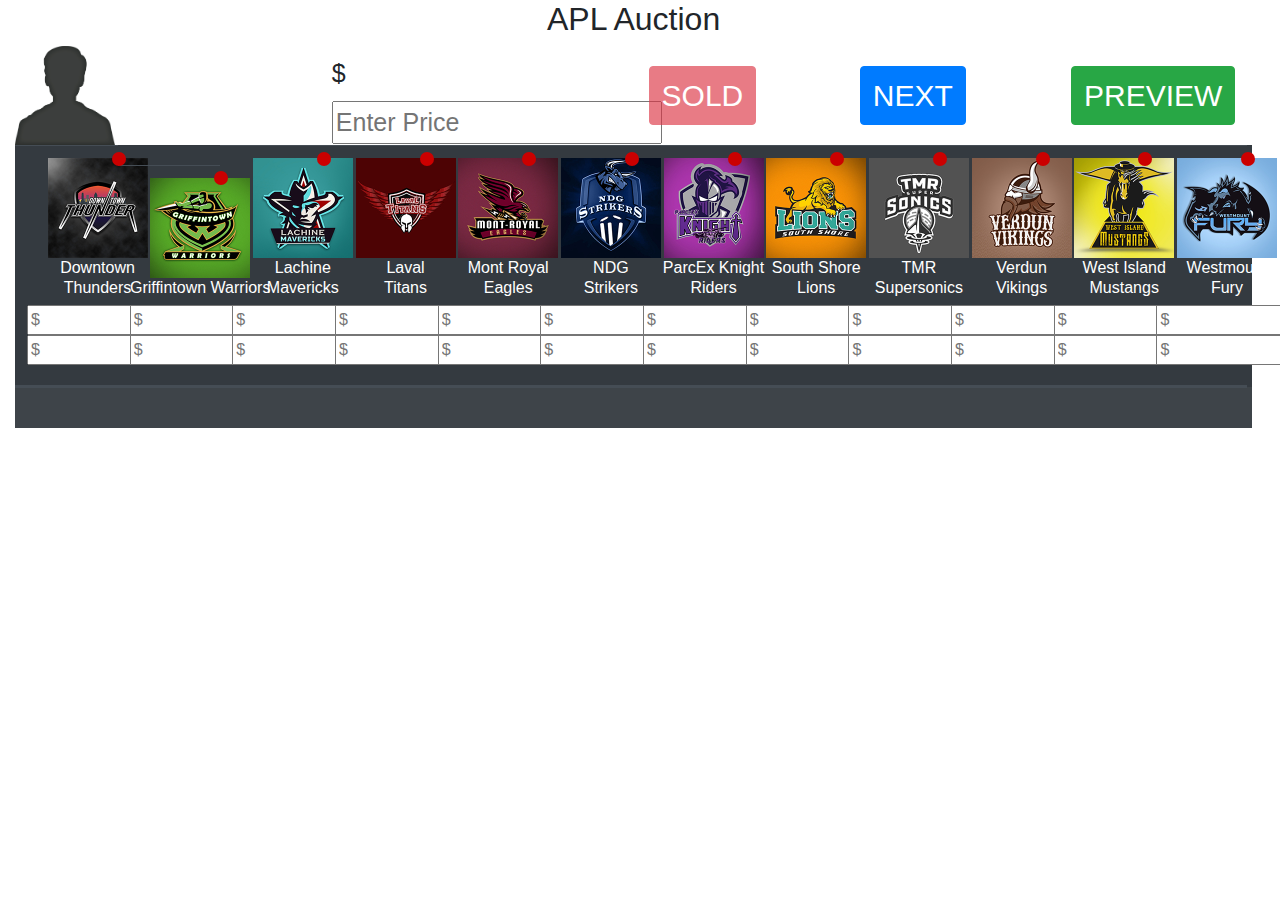
==== commit 8cadbd32: "total team members | edit bug solved | team list style updated" ====
--- a/apl-auctioneer/index.html
+++ b/apl-auctioneer/index.html
@@ -64,295 +64,289 @@
 </head>
 
 <body onload="onLoad()">
+<div class="container">
+    <div class="row">
+        <div class="col-sm">
+            <h2 align="center">APL Auction</h2>
+        </div>
+    </div>
+
+    <div class="row profile">
+        <div class="col-sm-3">
+            <img id="playerImage" src="images/profile1.png" class="img-fluid">
+        </div>
+        <div class="col-sm-3">
+            <h4 id="name"></h4>
+            <form id="costForm">
+                <label class="budget">$</label> <input type="number" class="budget" id="budget"
+                                                       placeholder="Enter Price"></form>
+        </div>
+        <div class="col-sm-2">
+            <button id="sold-btn" href="" class="btn btn-danger" onclick="soldClick()">SOLD</button>
+
+        </div>
+        <div class="col-sm-2">
+            <button id="next-btn" href="" class="btn btn-primary" onclick="nextClick()">NEXT</button>
+        </div>
+        <div class="col-sm-2">
+            <button id="preview-btn" href="" class="btn btn-success" onclick="openPreviewForAudience()">PREVIEW</button>
+        </div>
+    </div>
+</div>
+
+
+<form id="team-names" class="">
     <div class="container">
-        <div class="row">
-            <div class="col-sm">
-                <h2 align="center">APL Auction</h2>
-            </div>
-        </div>
-
-        <div class="row profile">
-            <div class="col-sm-3">
-                <img id="playerImage" src="images/profile1.png" class="img-fluid">
-            </div>
-            <div class="col-sm-3">
-                <h4 id="name"></h4>
-                <form id="costForm">
-                    <label class="budget">$</label> <input type="number" class="budget" id="budget" placeholder="Enter Price"></form>
-            </div>
-            <div class="col-sm-2">
-                <button id="sold-btn" href="" class="btn btn-danger" onclick="soldClick()">SOLD</button>
-
-            </div>
-            <div class="col-sm-2">
-                <button id="next-btn" href="" class="btn btn-primary" onclick="nextClick()">NEXT</button>
-            </div>
-            <div class="col-sm-2">
-                <button id="preview-btn" href="" class="btn btn-success" onclick="openPreviewForAudience()">PREVIEW</button>
-            </div>
-        </div>
+        <table class="table table-dark table-striped">
+            <thead>
+            <tr>
+
+
+                <th scope="col">
+                    <label>
+                        <input type="radio" id="downtown_thunders" name="radio" value="Downtown Thunders">
+                        <span class="rank-badge" id="rank-dt"></span>
+                        <img src="images/DT.jpg" width="100vh">
+                        <h6 class="text-center">Downtown Thunders</h6>
+                        <input type="text" id="rb-dt" size="12px;" placeholder="$" readonly>
+                        <input type="text" id="mb-dt" size="12px;" placeholder="$" readonly>
+                    </label>
+                </th>
+
+
+                <th scope="col">
+                    <label>
+                        <input type="radio" id="griffintown_warriors" name="radio" value="Griffintown Warriors">
+                        <span class="rank-badge" id="rank-gw"></span>
+                        <img src="images/GW.jpg" width="100vh">
+                        <h6 class="text-center">Griffintown Warriors</h6>
+                        <input type="text" id="rb-gw" size="12px;" placeholder="$" readonly>
+                        <input type="text" id="mb-gw" size="12px;" placeholder="$" readonly>
+                    </label>
+                </th>
+
+
+                <th scope="col">
+                    <label>
+                        <input type="radio" id="lachine_mavericks" name="radio" value="Lachine Mavericks">
+                        <span class="rank-badge" id="rank-lm"></span>
+                        <img src="images/LM.jpg" width="100vh">
+                        <h6 class="text-center">Lachine<br>Mavericks</h6>
+                        <input type="text" id="rb-lm" size="12px;" placeholder="$" readonly>
+                        <input type="text" id="mb-lm" size="12px;" placeholder="$" readonly>
+                    </label>
+                </th>
+
+
+                <th scope="col">
+                    <label>
+                        <input type="radio" id="laval_titans" name="radio" value="Laval Titans">
+                        <span class="rank-badge" id="rank-lt"></span>
+                        <img src="images/LT.jpg" width="100vh">
+                        <h6 class="text-center">Laval<br>Titans</h6>
+                        <input type="text" id="rb-lt" size="12px;" placeholder="$" readonly>
+                        <input type="text" id="mb-lt" size="12px;" placeholder="$" readonly>
+                    </label>
+                </th>
+
+
+                <th scope="col">
+                    <label>
+                        <input type="radio" id="mont_royal_eagles" name="radio" value="Mont Royal Eagles">
+                        <span class="rank-badge" id="rank-mre"></span>
+                        <img src="images/MRE.jpg" width="100vh">
+                        <h6 class="text-center">Mont Royal<br>Eagles</h6>
+                        <input type="text" id="rb-mre" size="12px;" placeholder="$" readonly>
+                        <input type="text" id="mb-mre" size="12px;" placeholder="$" readonly>
+                    </label>
+                </th>
+
+
+                <th scope="col">
+                    <label>
+                        <input type="radio" id="ndg_strikers" name="radio" value="NDG Strikers">
+                        <span class="rank-badge" id="rank-ndg"></span>
+                        <img src="images/NDG.jpg" width="100vh">
+                        <h6 class="text-center">NDG<br>Strikers</h6>
+                        <input type="text" id="rb-ndg" size="12px;" placeholder="$" readonly>
+                        <input type="text" id="mb-ndg" size="12px;" placeholder="$" readonly>
+                    </label>
+                </th>
+
+
+                <th scope="col">
+                    <label>
+                        <input type="radio" id="knight_riders" name="radio" value="ParcEx Knight Riders">
+                        <span class="rank-badge" id="rank-px"></span>
+                        <img src="images/PX.jpg" width="100vh">
+                        <h6 class="text-center">ParcEx Knight Riders</h6>
+                        <input type="text" id="rb-px" size="12px;" placeholder="$" readonly>
+                        <input type="text" id="mb-px" size="12px;" placeholder="$" readonly>
+                    </label>
+                </th>
+
+
+                <th scope="col">
+                    <label>
+                        <input type="radio" id="south_shore_lions" name="radio" value="South Shore Lions">
+                        <span class="rank-badge" id="rank-ssl"></span>
+                        <img src="images/SSL.jpg" width="100vh">
+                        <h6 class="text-center">South Shore<br>Lions</h6>
+                        <input type="text" id="rb-ssl" size="12px;" placeholder="$" readonly>
+                        <input type="text" id="mb-ssl" size="12px;" placeholder="$" readonly>
+                    </label>
+                </th>
+
+
+                <th scope="col">
+                    <label>
+                        <input type="radio" id="tmr_supersonics" name="radio" value="TMR Supersonics">
+                        <span class="rank-badge" id="rank-tmr"></span>
+                        <img src="images/TMR.jpg" width="100vh">
+                        <h6 class="text-center">TMR<br>Supersonics</h6>
+                        <input type="text" id="rb-tmr" size="12px;" placeholder="$" readonly>
+                        <input type="text" id="mb-tmr" size="12px;" placeholder="$" readonly>
+                    </label>
+                </th>
+
+
+                <th scope="col">
+                    <label>
+                        <input type="radio" id="verdun_vikings" name="radio" value="Verdun Vikings">
+                        <span class="rank-badge" id="rank-vv"></span>
+                        <img src="images/VV.jpg" width="100vh">
+                        <h6 class="text-center">Verdun<br>Vikings</h6>
+                        <input type="text" id="rb-vv" size="12px;" placeholder="$" readonly>
+                        <input type="text" id="mb-vv" size="12px;" placeholder="$" readonly>
+                    </label>
+                </th>
+
+
+                <th scope="col">
+                    <label>
+                        <input type="radio" id="west_island_mustangs" name="radio" value="West Island Mustangs">
+                        <span class="rank-badge" id="rank-wim"></span>
+                        <img src="images/WIM.jpg" width="100vh">
+                        <h6 class="text-center">West Island Mustangs</h6>
+                        <input type="text" id="rb-wim" size="12px;" placeholder="$" readonly>
+                        <input type="text" id="mb-wim" size="12px;" placeholder="$" readonly>
+                    </label>
+                </th>
+
+
+                <th scope="col">
+                    <label>
+                        <input type="radio" id="westmount_fury" name="radio" value="Westmount Fury">
+                        <span class="rank-badge" id="rank-wf"></span>
+                        <img src="images/WF.jpg" width="100vh">
+                        <h6 class="text-center">Westmount<br>Fury</h6>
+                        <input type="text" id="rb-wf" size="12px;" placeholder="$" readonly>
+                        <input type="text" id="mb-wf" size="12px;" placeholder="$" readonly>
+                    </label>
+                </th>
+
+            </tr>
+            </thead>
+
+
+            <tr>
+                <td>
+                    <ul id="dt">
+                    </ul>
+                </td>
+                <td>
+                    <ul id="gw">
+                    </ul>
+                </td>
+                <td>
+                    <ul id="lm">
+                    </ul>
+                </td>
+                <td>
+                    <ul id="lt">
+                    </ul>
+                </td>
+                <td>
+                    <ul id="mre">
+                    </ul>
+                </td>
+                <td>
+                    <ul id="ndg">
+                    </ul>
+                </td>
+                <td>
+                    <ul id="px">
+                    </ul>
+                </td>
+                <td>
+                    <ul id="ssl">
+                    </ul>
+                </td>
+                <td>
+                    <ul id="tmr">
+                    </ul>
+                </td>
+                <td>
+                    <ul id="vv">
+                    </ul>
+                </td>
+                <td>
+                    <ul id="wim">
+                    </ul>
+                </td>
+                <td>
+                    <ul id="wf">
+                    </ul>
+                </td>
+
+            </tr>
+
+
+        </table>
     </div>
-
-
-
-    <form id="team-names" class="">
-        <div class="container">
-            <table class="table table-dark table-striped">
-                <thead>
-                    <tr>
-
-
-                        <th scope="col">
-                            <label>
-                                <input type="radio" id="downtown_thunders" name="radio" value="Downtown Thunders" >
-                                <img src="images/DT.jpg" width="100vh">
-                                <h6 class="text-center">Downtown Thunders</h6>
-                                <input type="text" id="rb-dt" size="12px;" placeholder="$" readonly>
-                                <input type="text" id="mb-dt" size="12px;" placeholder="$" readonly>
-                            </label>
-                        </th>
-
-
-
-
-                        <th scope="col">
-                            <label>
-                                <input type="radio" id="griffintown_warriors" name="radio" value="Griffintown Warriors">
-                                <img src="images/GW.jpg" width="100vh">
-                                <h6 class="text-center">Griffintown Warriors</h6>
-                                <input type="text" id="rb-gw" size="12px;" placeholder="$" readonly>
-                                <input type="text" id="mb-gw" size="12px;" placeholder="$" readonly>
-                            </label>
-                        </th>
-
-
-
-                        <th scope="col">
-                            <label>
-                                <input type="radio" id="lachine_mavericks" name="radio" value="Lachine Mavericks">
-                                <img src="images/LM.jpg" width="100vh">
-                                <h6 class="text-center">Lachine<br>Mavericks</h6>
-                                <input type="text" id="rb-lm" size="12px;" placeholder="$" readonly>
-                                <input type="text" id="mb-lm" size="12px;" placeholder="$" readonly>
-                            </label>
-                        </th>
-
-
-
-                        <th scope="col">
-                            <label>
-                                <input type="radio" id="laval_titans" name="radio" value="Laval Titans">
-                                <img src="images/LT.jpg" width="100vh">
-                                <h6 class="text-center">Laval<br>Titans</h6>
-                                <input type="text" id="rb-lt" size="12px;" placeholder="$" readonly>
-                                <input type="text" id="mb-lt" size="12px;" placeholder="$" readonly>
-                            </label>
-                        </th>
-
-
-
-                        <th scope="col">
-                            <label>
-                                <input type="radio" id="mont_royal_eagles" name="radio" value="Mont Royal Eagles">
-                                <img src="images/MRE.jpg" width="100vh">
-                                <h6 class="text-center">Mont Royal<br>Eagles</h6>
-                                <input type="text" id="rb-mre" size="12px;" placeholder="$" readonly>
-                                <input type="text" id="mb-mre" size="12px;" placeholder="$" readonly>
-                            </label>
-                        </th>
-
-
-
-                        <th scope="col">
-                            <label>
-                                <input type="radio" id="ndg_strikers" name="radio" value="NDG Strikers">
-                                <img src="images/NDG.jpg" width="100vh">
-                                <h6 class="text-center">NDG<br>Strikers</h6>
-                                <input type="text" id="rb-ndg" size="12px;" placeholder="$" readonly>
-                                <input type="text" id="mb-ndg" size="12px;" placeholder="$" readonly>
-                            </label>
-                        </th>
-
-
-
-                        <th scope="col">
-                            <label>
-                                <input type="radio" id="knight_riders" name="radio" value="ParcEx Knight Riders">
-                                <img src="images/PX.jpg" width="100vh">
-                                <h6 class="text-center">ParcEx Knight Riders</h6>
-                                <input type="text" id="rb-px" size="12px;" placeholder="$" readonly>
-                                <input type="text" id="mb-px" size="12px;" placeholder="$" readonly>
-                            </label>
-                        </th>
-
-
-                        <th scope="col">
-                            <label>
-                                <input type="radio" id="south_shore_lions" name="radio" value="South Shore Lions">
-                                <img src="images/SSL.jpg" width="100vh">
-                                <h6 class="text-center">South Shore<br>Lions</h6>
-                                <input type="text" id="rb-ssl" size="12px;" placeholder="$" readonly>
-                                <input type="text" id="mb-ssl" size="12px;" placeholder="$" readonly>
-                            </label>
-                        </th>
-
-
-
-                        <th scope="col">
-                            <label>
-                                <input type="radio" id="tmr_supersonics" name="radio" value="TMR Supersonics">
-                                <img src="images/TMR.jpg" width="100vh">
-                                <h6 class="text-center">TMR<br>Supersonics</h6>
-                                <input type="text" id="rb-tmr" size="12px;" placeholder="$" readonly>
-                                <input type="text" id="mb-tmr" size="12px;" placeholder="$" readonly>
-                            </label>
-                        </th>
-
-
-
-                        <th scope="col">
-                            <label>
-                                <input type="radio" id="verdun_vikings" name="radio" value="Verdun Vikings">
-                                <img src="images/VV.jpg" width="100vh">
-                                <h6 class="text-center">Verdun<br>Vikings</h6>
-                                <input type="text" id="rb-vv" size="12px;" placeholder="$" readonly>
-                                <input type="text" id="mb-vv" size="12px;" placeholder="$" readonly>
-                            </label>
-                        </th>
-
-
-
-                        <th scope="col">
-                            <label>
-                                <input type="radio" id="west_island_mustangs" name="radio" value="West Island Mustangs">
-                                <img src="images/WIM.jpg" width="100vh">
-                                <h6 class="text-center">West Island Mustangs</h6>
-                                <input type="text" id="rb-wim" size="12px;" placeholder="$" readonly>
-                                <input type="text" id="mb-wim" size="12px;" placeholder="$" readonly>
-                            </label>
-                        </th>
-
-
-
-                        <th scope="col">
-                            <label>
-                                <input type="radio" id="westmount_fury" name="radio" value="Westmount Fury">
-                                <img src="images/WF.jpg" width="100vh">
-                                <h6 class="text-center">Westmount<br>Fury</h6>
-                                <input type="text" id="rb-wf" size="12px;" placeholder="$" readonly>
-                                <input type="text" id="mb-wf" size="12px;" placeholder="$" readonly>
-                            </label>
-                        </th>
-
-                    </tr>
-                </thead>
-
-
-
-
-                <tr>
-                    <td>
-                        <ul id="dt">
-                        </ul>
-                    </td>
-                    <td>
-                        <ul id="gw">
-                        </ul>
-                    </td>
-                    <td>
-                        <ul id="lm">
-                        </ul>
-                    </td>
-                    <td>
-                        <ul id="lt">
-                        </ul>
-                    </td>
-                    <td>
-                        <ul id="mre">
-                        </ul>
-                    </td>
-                    <td>
-                        <ul id="ndg">
-                        </ul>
-                    </td>
-                    <td>
-                        <ul id="px">
-                        </ul>
-                    </td>
-                    <td>
-                        <ul id="ssl">
-                        </ul>
-                    </td>
-                    <td>
-                        <ul id="tmr">
-                        </ul>
-                    </td>
-                    <td>
-                        <ul id="vv">
-                        </ul>
-                    </td>
-                    <td>
-                        <ul id="wim">
-                        </ul>
-                    </td>
-                    <td>
-                        <ul id="wf">
-                        </ul>
-                    </td>
-
-                </tr>
-
-
-
-
-            </table>
-        </div>
-    </form>
-    
-        <div id="myModal" class="modal">
-        <div class="modal-content">
-            <span class="close" onclick="closeEditPlayerModal()">&times;</span>
-            <form id="editForm"><br>
-                <h4 id="editName" class="editName"></h4>
-                <label for="editPrice">Updated Price:</label>
-                <input type="number" class="form-control" id="editPrice" size="5"><br>
-
-                <select class="form-control" id="editedTeamName">
-                    <option value="Downtown Thunders">Downtown Thunders</option>
-                    <option value="Griffintown Warriors">Griffintown Warriors</option>
-                    <option value="Lachine Mavericks">Lachine Mavericks</option>
-                    <option value="Laval Titans">Laval Titans</option>
-                    <option value="Mont Royal Eagles">Mont Royal Eagles</option>
-                    <option value="NDG Strikers">NDG Strikers</option>
-                    <option value="South Shore Lions">South Shore Lions</option>
-                    <option value="TMR Supersonics">TMR Supersonics</option>
-                    <option value="Verdun Vikings">Verdun Vikings</option>
-                    <option value="West Island Mustangs">West Island Mustangs</option>
-                    <option value="Westmount Fury">Westmount Fury</option>
-                </select><br>
-
-                <button class="btn btn-success" id="editOkay" onclick="editPlayer(event);">Confirm</button>
-<!--                                        <button class="btn btn-danger" class="close" id="editClose">Cancel</button>-->
-                
-            </form>
-        </div>
+</form>
+
+<div id="myModal" class="modal">
+    <div class="modal-content">
+        <span class="close" onclick="closeEditPlayerModal()">&times;</span>
+        <form id="editForm"><br>
+            <h4 id="editName" class="editName"></h4>
+            <label for="editPrice">Updated Price:</label>
+            <input type="number" class="form-control" id="editPrice" size="5"><br>
+
+            <select class="form-control" id="editedTeamName">
+                <option value="Downtown Thunders">Downtown Thunders</option>
+                <option value="Griffintown Warriors">Griffintown Warriors</option>
+                <option value="Lachine Mavericks">Lachine Mavericks</option>
+                <option value="Laval Titans">Laval Titans</option>
+                <option value="Mont Royal Eagles">Mont Royal Eagles</option>
+                <option value="NDG Strikers">NDG Strikers</option>
+                <option value="South Shore Lions">South Shore Lions</option>
+                <option value="TMR Supersonics">TMR Supersonics</option>
+                <option value="Verdun Vikings">Verdun Vikings</option>
+                <option value="West Island Mustangs">West Island Mustangs</option>
+                <option value="Westmount Fury">Westmount Fury</option>
+            </select><br>
+
+            <button class="btn btn-success" id="editOkay" onclick="editPlayer(event);">Confirm</button>
+            <!--                                        <button class="btn btn-danger" class="close" id="editClose">Cancel</button>-->
+
+        </form>
     </div>
-
-    <script>
-        // Get the modal
-        var modal = document.getElementById('myModal');
-        // When the user clicks anywhere outside of the modal, close it
-        window.onclick = function(event) {
-            if (event.target == modal) {
-                modal.style.display = "none";
-            }
-            function myFunction() 
-        {
+</div>
+
+<script>
+    // Get the modal
+    var modal = document.getElementById('myModal');
+    // When the user clicks anywhere outside of the modal, close it
+    window.onclick = function (event) {
+
+        function myFunction() {
             document.getElementById("next-btn").disabled = true;
-            }
-        }
-        
-    </script>
+        }
+    }
+
+</script>
 
 </body>
 
--- a/apl-auctioneer/css/style.css
+++ b/apl-auctioneer/css/style.css
@@ -1,5 +1,4 @@
 .profile {
-background-color: pink;
     align-items: center;
 }
 
@@ -30,13 +29,16 @@
     padding: 0;
     list-style-type: none;
 }
+li{
+    padding-left: 5px;
+}
+li:nth-of-type(even) {
+  background:black;
 
-li:nth-of-type(even) {
-  background:#191919;
 }
 
 li:nth-of-type(odd) {
-  background: darkgray;
+  background: black;
 }
 
 [type="radio"] { 
@@ -46,12 +48,12 @@
   height: 0;
 }
 
-[type="radio"] + img {
+[type="radio"] + span + img {
   cursor: pointer;
 }
 
-[type="radio"]:checked + img {
-  outline: 10px solid yellow;
+[type="radio"]:checked + span + img {
+  outline: 3px solid yellow;
 }
 
 .budget {
@@ -121,4 +123,14 @@
   color: #000;
   text-decoration: none;
   cursor: pointer;
+}
+
+li:hover{
+    cursor: pointer;
+}
+label{
+    text-align: center;
+}
+.previewDisPlayNone {
+    display: none;
 }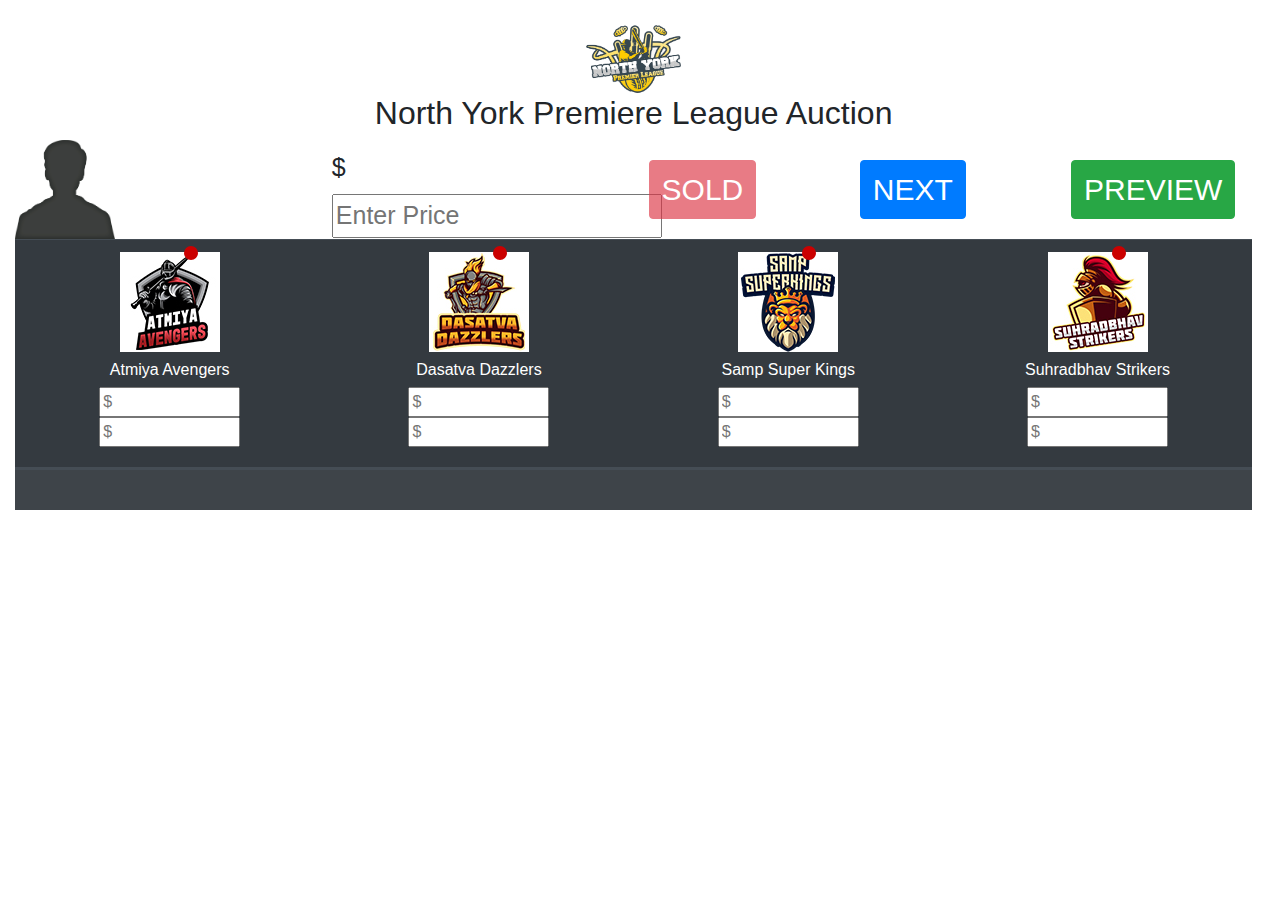
==== commit e0ed2680: "nypl 2021 changes" ====
--- a/apl-auctioneer/index.html
+++ b/apl-auctioneer/index.html
@@ -2,7 +2,7 @@
 <html>
 
 <head>
-    <title>Welcome, APL Auctioneer!</title>
+    <title>Welcome, NYPL Auctioneer!</title>
     <meta name="google" content="notranslate">
     <link rel="stylesheet" href="css/bootstrap/bootstrap.css">
     <link rel="stylesheet" href="css/style.css">
@@ -66,8 +66,9 @@
 <body onload="onLoad()">
 <div class="container">
     <div class="row">
-        <div class="col-sm">
-            <h2 align="center">APL Auction</h2>
+        <div class="col-sm text-center">
+            <img src="images/NYPL.png" class="img-fluid mx-auto mt-4" alt="NYPL logo" width="10%">
+            <h2 align="center">North York Premiere League Auction</h2>
         </div>
     </div>
 
@@ -96,159 +97,52 @@
 
 
 <form id="team-names" class="">
-    <div class="container">
+    <div class="container text-center">
         <table class="table table-dark table-striped">
             <thead>
             <tr>
-
-
-                <th scope="col">
-                    <label>
-                        <input type="radio" id="downtown_thunders" name="radio" value="Downtown Thunders">
+                <th scope="col">
+                    <label>
+                        <input type="radio" id="downtown_thunders" name="radio" value="Atmiya Avengers">
                         <span class="rank-badge" id="rank-dt"></span>
-                        <img src="images/DT.jpg" width="100vh">
-                        <h6 class="text-center">Downtown Thunders</h6>
+                        <img src="images/AtmiyaAvengers.jpg" width="100vh">
+                        <h6 class="text-center mt-2">Atmiya Avengers</h6>
                         <input type="text" id="rb-dt" size="12px;" placeholder="$" readonly>
                         <input type="text" id="mb-dt" size="12px;" placeholder="$" readonly>
                     </label>
                 </th>
-
-
-                <th scope="col">
-                    <label>
-                        <input type="radio" id="griffintown_warriors" name="radio" value="Griffintown Warriors">
+                <th scope="col">
+                    <label>
+                        <input type="radio" id="griffintown_warriors" name="radio" value="Dasatva Dazzlers">
                         <span class="rank-badge" id="rank-gw"></span>
-                        <img src="images/GW.jpg" width="100vh">
-                        <h6 class="text-center">Griffintown Warriors</h6>
+                        <img src="images/DasatvaDazzlers.jpg" width="100vh">
+                        <h6 class="text-center mt-2">Dasatva Dazzlers</h6>
                         <input type="text" id="rb-gw" size="12px;" placeholder="$" readonly>
                         <input type="text" id="mb-gw" size="12px;" placeholder="$" readonly>
                     </label>
                 </th>
-
-
-                <th scope="col">
-                    <label>
-                        <input type="radio" id="lachine_mavericks" name="radio" value="Lachine Mavericks">
+                <th scope="col">
+                    <label>
+                        <input type="radio" id="lachine_mavericks" name="radio" value="Samp Super Kings">
                         <span class="rank-badge" id="rank-lm"></span>
-                        <img src="images/LM.jpg" width="100vh">
-                        <h6 class="text-center">Lachine<br>Mavericks</h6>
+                        <img src="images/SampSuperKings.jpg" width="100vh">
+                        <h6 class="text-center mt-2">Samp Super Kings</h6>
                         <input type="text" id="rb-lm" size="12px;" placeholder="$" readonly>
                         <input type="text" id="mb-lm" size="12px;" placeholder="$" readonly>
                     </label>
                 </th>
-
-
-                <th scope="col">
-                    <label>
-                        <input type="radio" id="laval_titans" name="radio" value="Laval Titans">
+                <th scope="col">
+                    <label>
+                        <input type="radio" id="laval_titans" name="radio" value="Suhradbhav Strikers">
                         <span class="rank-badge" id="rank-lt"></span>
-                        <img src="images/LT.jpg" width="100vh">
-                        <h6 class="text-center">Laval<br>Titans</h6>
+                        <img src="images/SuhradbhavStrikers.jpg" width="100vh">
+                        <h6 class="text-center mt-2">Suhradbhav Strikers</h6>
                         <input type="text" id="rb-lt" size="12px;" placeholder="$" readonly>
                         <input type="text" id="mb-lt" size="12px;" placeholder="$" readonly>
                     </label>
                 </th>
-
-
-                <th scope="col">
-                    <label>
-                        <input type="radio" id="mont_royal_eagles" name="radio" value="Mont Royal Eagles">
-                        <span class="rank-badge" id="rank-mre"></span>
-                        <img src="images/MRE.jpg" width="100vh">
-                        <h6 class="text-center">Mont Royal<br>Eagles</h6>
-                        <input type="text" id="rb-mre" size="12px;" placeholder="$" readonly>
-                        <input type="text" id="mb-mre" size="12px;" placeholder="$" readonly>
-                    </label>
-                </th>
-
-
-                <th scope="col">
-                    <label>
-                        <input type="radio" id="ndg_strikers" name="radio" value="NDG Strikers">
-                        <span class="rank-badge" id="rank-ndg"></span>
-                        <img src="images/NDG.jpg" width="100vh">
-                        <h6 class="text-center">NDG<br>Strikers</h6>
-                        <input type="text" id="rb-ndg" size="12px;" placeholder="$" readonly>
-                        <input type="text" id="mb-ndg" size="12px;" placeholder="$" readonly>
-                    </label>
-                </th>
-
-
-                <th scope="col">
-                    <label>
-                        <input type="radio" id="knight_riders" name="radio" value="ParcEx Knight Riders">
-                        <span class="rank-badge" id="rank-px"></span>
-                        <img src="images/PX.jpg" width="100vh">
-                        <h6 class="text-center">ParcEx Knight Riders</h6>
-                        <input type="text" id="rb-px" size="12px;" placeholder="$" readonly>
-                        <input type="text" id="mb-px" size="12px;" placeholder="$" readonly>
-                    </label>
-                </th>
-
-
-                <th scope="col">
-                    <label>
-                        <input type="radio" id="south_shore_lions" name="radio" value="South Shore Lions">
-                        <span class="rank-badge" id="rank-ssl"></span>
-                        <img src="images/SSL.jpg" width="100vh">
-                        <h6 class="text-center">South Shore<br>Lions</h6>
-                        <input type="text" id="rb-ssl" size="12px;" placeholder="$" readonly>
-                        <input type="text" id="mb-ssl" size="12px;" placeholder="$" readonly>
-                    </label>
-                </th>
-
-
-                <th scope="col">
-                    <label>
-                        <input type="radio" id="tmr_supersonics" name="radio" value="TMR Supersonics">
-                        <span class="rank-badge" id="rank-tmr"></span>
-                        <img src="images/TMR.jpg" width="100vh">
-                        <h6 class="text-center">TMR<br>Supersonics</h6>
-                        <input type="text" id="rb-tmr" size="12px;" placeholder="$" readonly>
-                        <input type="text" id="mb-tmr" size="12px;" placeholder="$" readonly>
-                    </label>
-                </th>
-
-
-                <th scope="col">
-                    <label>
-                        <input type="radio" id="verdun_vikings" name="radio" value="Verdun Vikings">
-                        <span class="rank-badge" id="rank-vv"></span>
-                        <img src="images/VV.jpg" width="100vh">
-                        <h6 class="text-center">Verdun<br>Vikings</h6>
-                        <input type="text" id="rb-vv" size="12px;" placeholder="$" readonly>
-                        <input type="text" id="mb-vv" size="12px;" placeholder="$" readonly>
-                    </label>
-                </th>
-
-
-                <th scope="col">
-                    <label>
-                        <input type="radio" id="west_island_mustangs" name="radio" value="West Island Mustangs">
-                        <span class="rank-badge" id="rank-wim"></span>
-                        <img src="images/WIM.jpg" width="100vh">
-                        <h6 class="text-center">West Island Mustangs</h6>
-                        <input type="text" id="rb-wim" size="12px;" placeholder="$" readonly>
-                        <input type="text" id="mb-wim" size="12px;" placeholder="$" readonly>
-                    </label>
-                </th>
-
-
-                <th scope="col">
-                    <label>
-                        <input type="radio" id="westmount_fury" name="radio" value="Westmount Fury">
-                        <span class="rank-badge" id="rank-wf"></span>
-                        <img src="images/WF.jpg" width="100vh">
-                        <h6 class="text-center">Westmount<br>Fury</h6>
-                        <input type="text" id="rb-wf" size="12px;" placeholder="$" readonly>
-                        <input type="text" id="mb-wf" size="12px;" placeholder="$" readonly>
-                    </label>
-                </th>
-
             </tr>
             </thead>
-
-
             <tr>
                 <td>
                     <ul id="dt">
@@ -266,39 +160,6 @@
                     <ul id="lt">
                     </ul>
                 </td>
-                <td>
-                    <ul id="mre">
-                    </ul>
-                </td>
-                <td>
-                    <ul id="ndg">
-                    </ul>
-                </td>
-                <td>
-                    <ul id="px">
-                    </ul>
-                </td>
-                <td>
-                    <ul id="ssl">
-                    </ul>
-                </td>
-                <td>
-                    <ul id="tmr">
-                    </ul>
-                </td>
-                <td>
-                    <ul id="vv">
-                    </ul>
-                </td>
-                <td>
-                    <ul id="wim">
-                    </ul>
-                </td>
-                <td>
-                    <ul id="wf">
-                    </ul>
-                </td>
-
             </tr>
 
 
